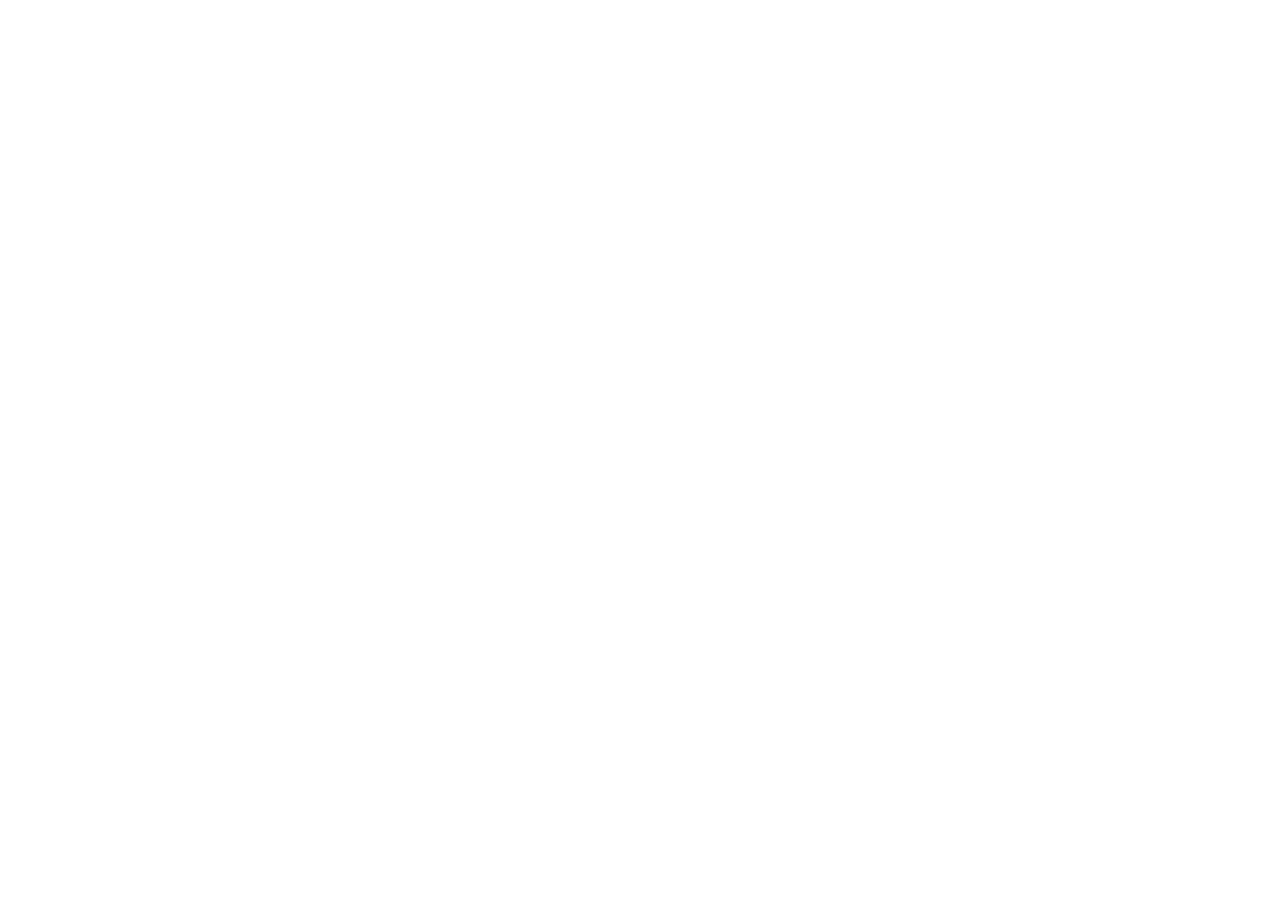
==== index.html @ dfe89997 "nearly has faces in  page" ====
<!DOCTYPE html>
<html>
  <body>
    <!-- Scripts may be placed anywhere on a page. But FYI, they block rendering of elements
     below them until after the scripts load-->
    <script src="bower_components/jquery/jquery.min.js"></script>
    <script src="bower_components/underscore/underscore-min.js"></script>
    <script src="bower_components/backbone/backbone-min.js"></script>

    <script src="Client/data/data.js"></script>

    <!-- Model Scripts-->
    <script src="Client/Models/FaceModel.js"></script>
    <script src="Client/Models/AppModel.js"></script>

    <script src="Client/Collections/Faces.js"></script>

    <!-- View Scripts-->
    <script src="Client/Views/AppView.js"></script>
    <script src="Client/Views/FaceCollectionView.js"></script>
    <script src="Client/Views/FaceView.js"></script>

   
    <script>
      $(function(){

        //creates new face Model
        var face = new FaceModel();
       
        //creates an empty faces collection 
        var facesCollection = new Faces();
        
        //Populates the faces collection with a faceModel with respective data from the personData array;
        personData.forEach(function(person){
            var face = new FaceModel({
                'img': person.img,
                'name': person.name, 
                'about': person.about, 
                'blog': person.blog, 
                'linkedin': person.linkedin, 
                'github': person.github
            });
        
            facesCollection.add(face);
        })

        //sets up app model with the facesCollection
        var app = new AppModel({facesCollection: facesCollection});

        // build a view for the top level of the whole app
        var appView = new AppView({model: app});


        //renders app view and appends it to the body
        $('body').append(appView.render());
      });
    </script>
  </body>
</html>
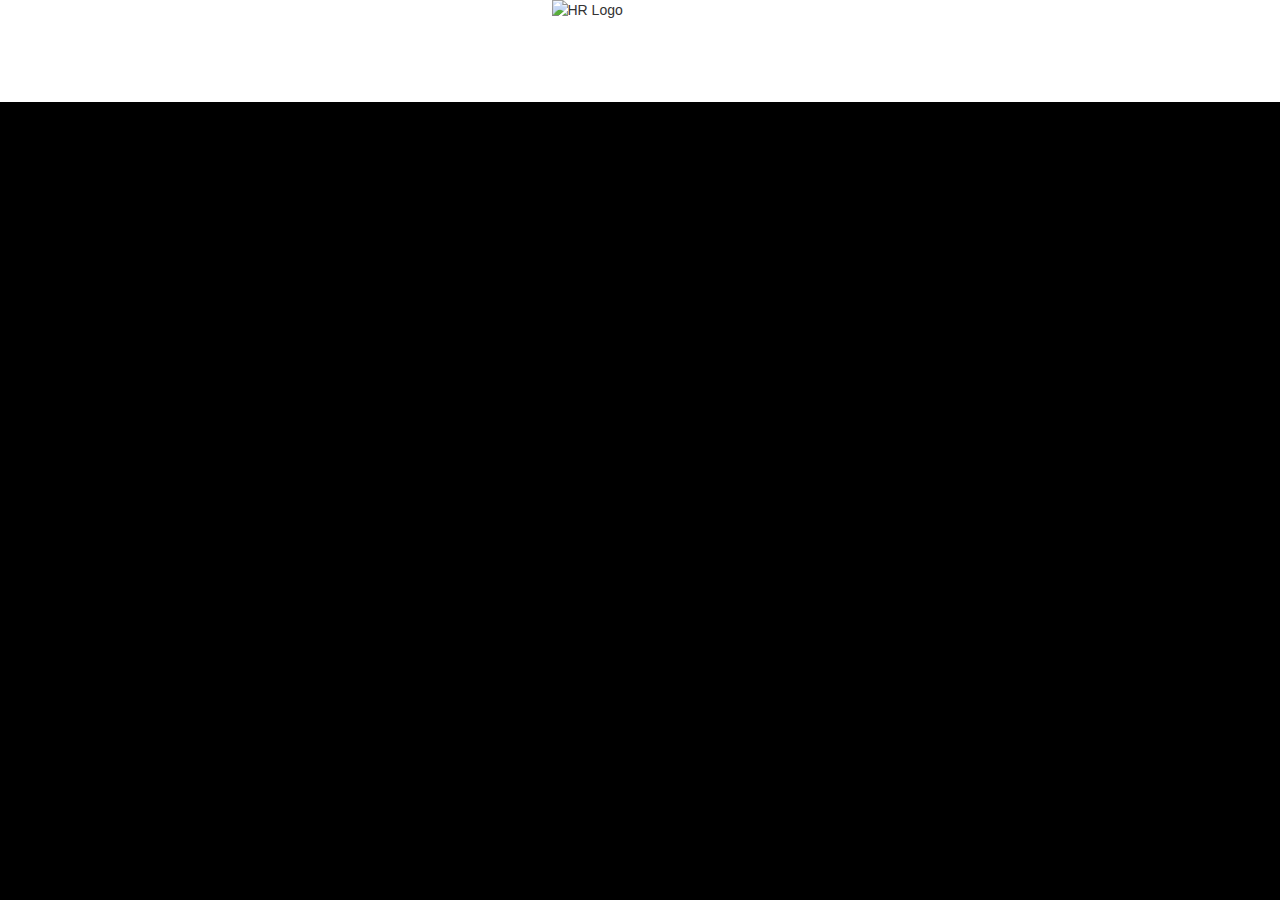
==== commit 6a3786ef: "finishes mvp for class demo" ====
--- a/index.html
+++ b/index.html
@@ -1,12 +1,17 @@
 <!DOCTYPE html>
 <html>
-  <body>
+    <head>
+         <!-- CSS Scripts-->
+        <link rel="stylesheet" type="text/css" href="bower_components/bootstrap/dist/css/bootstrap.css">
+        <link rel="stylesheet" type="text/css" href="Client/app.css">
+
     <!-- Scripts may be placed anywhere on a page. But FYI, they block rendering of elements
      below them until after the scripts load-->
     <script src="bower_components/jquery/jquery.min.js"></script>
     <script src="bower_components/underscore/underscore-min.js"></script>
     <script src="bower_components/backbone/backbone-min.js"></script>
 
+    <!-- Memory Data Store-->
     <script src="Client/data/data.js"></script>
 
     <!-- Model Scripts-->
@@ -19,15 +24,24 @@
     <script src="Client/Views/AppView.js"></script>
     <script src="Client/Views/FaceCollectionView.js"></script>
     <script src="Client/Views/FaceView.js"></script>
+    <script src="Client/Views/ContactView.js"></script>
+    <script src="Client/Views/AboutView.js"></script>
+    </head>
 
-   
+  <body>
+
+  <header>
+    <img class = "hr-logo" src="https://static.squarespace.com/static/ta/522a22cbe4b04681b0bff826/2104/assets/img/hrhq-logo@2x.png" alt="HR Logo" height="102" width="177">      
+  </header>
+
+
     <script>
       $(function(){
 
         //creates new face Model
-        var face = new FaceModel();
+        //var face = new FaceModel();
        
-        //creates an empty faces collection 
+        //instantiates a faces collection;
         var facesCollection = new Faces();
         
         //Populates the faces collection with a faceModel with respective data from the personData array;
@@ -40,20 +54,23 @@
                 'linkedin': person.linkedin, 
                 'github': person.github
             });
-        
+
             facesCollection.add(face);
+            //var faceView = new FaceView(face);
         })
+        //////////////////////////////////Instantiate VIEWS//////////////////////////////////////////
+        //Instantiates and immediately renders a facesView
+        var facesView = new FaceCollectionView({collection: facesCollection});
+        $('body').append(facesView.$el);
 
-        //sets up app model with the facesCollection
-        var app = new AppModel({facesCollection: facesCollection});
+        //Instantiates a contactView but does not render immediately
+        //var contactView = new ContactView({model: model});
 
-        // build a view for the top level of the whole app
-        var appView = new AppView({model: app});
-
-
-        //renders app view and appends it to the body
-        $('body').append(appView.render());
       });
     </script>
+
+   
   </body>
+
+    
 </html>
--- a/Client/app.css
+++ b/Client/app.css
@@ -0,0 +1,60 @@
+header {
+	background-color: white;
+}
+
+.hr-logo {
+	display: block;
+  margin-left: auto;
+  margin-right: auto
+}
+body {
+	background-color: black;
+}
+
+.name-text {
+	text-align: center;
+	color: white;
+}
+
+.faces-view {
+	margin-top: 15px;
+	display: inline-block;
+	text-align: center;
+  margin-left: auto;
+  margin-right: auto;
+}
+.face-view {
+  display: inline-block;
+	margin-left: auto;
+  margin-right: auto;
+  border-radius: 10px;
+  padding: 5px 5px 5px 5px;
+  border: 4px solid;
+}
+
+.about-view-header p {
+	text-align: center;
+	color: #45a8f1;
+	text-decoration: underline;
+	font-size: 300%;
+}
+
+.about-view-bio p {
+	text-align: center;
+	color: white;
+	font-size: 150%;
+
+}
+
+.contact-view {
+font-size: 300%;
+text-align: center;
+}
+
+.contact-view div {
+	margin-top: 30px;
+}
+
+
+
+
